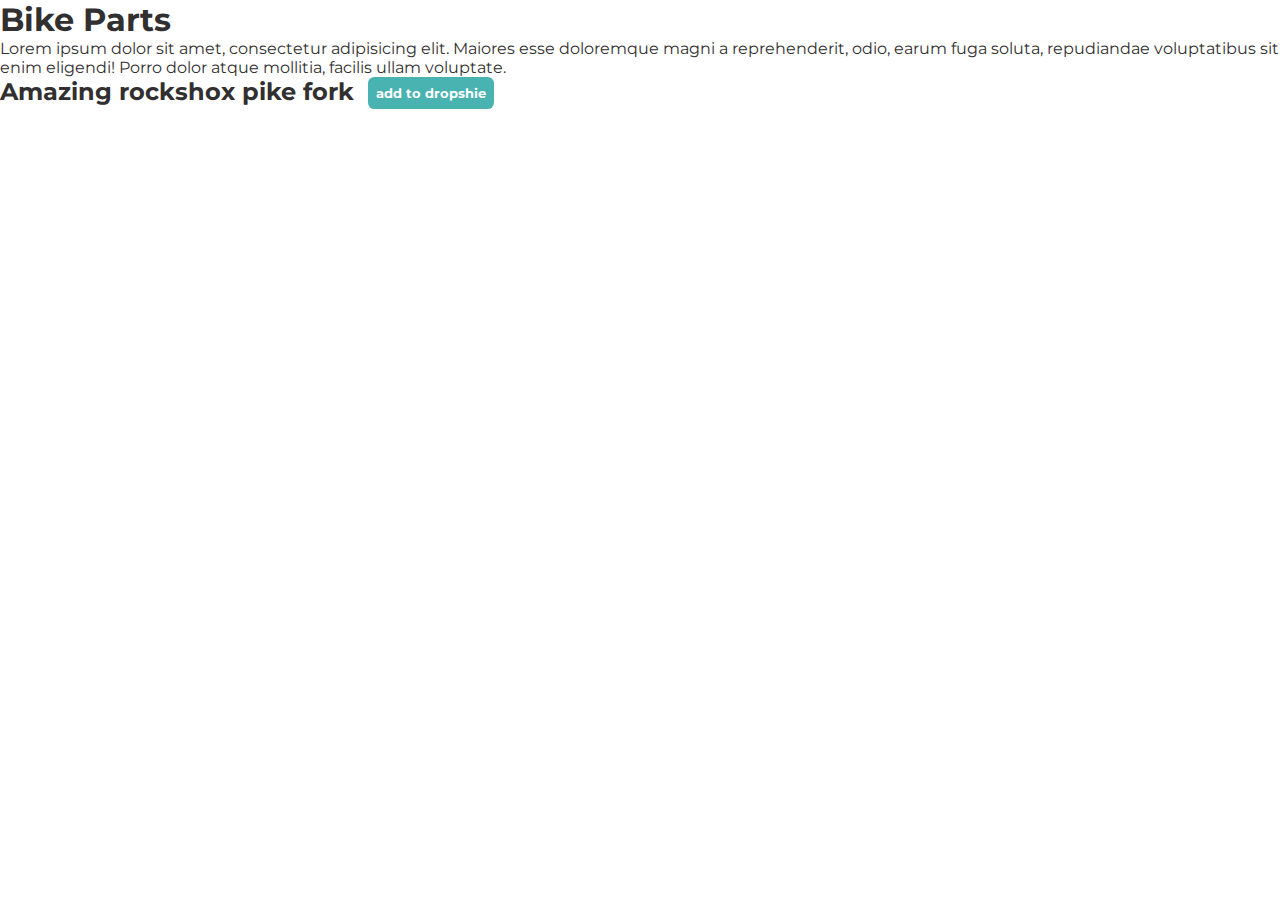
==== playground/index.html @ dbc81b51 "add the btn" ====
<!DOCTYPE html>
<html lang="en">
<head>
    <meta charset="UTF-8">
    <title>testing</title>
    <link href="https://fonts.googleapis.com/css?family=Nunito:400,700" rel="stylesheet">
    <link rel="stylesheet" href="./style.css">
</head>
<body>
    <h1>Bike Parts</h1>
    <div>Lorem ipsum dolor sit amet, consectetur adipisicing elit. Maiores esse doloremque magni a reprehenderit, odio, earum fuga soluta, repudiandae voluptatibus sit enim eligendi! Porro dolor atque mollitia, facilis ullam voluptate.</div>
    <h2 class="title">Amazing rockshox pike fork</h2>
    <script src="index.js">
    </script>
</body>
</html>
---- playground/style.css ----
@import url('https://fonts.googleapis.com/css?family=Montserrat:400,700');

* {
    margin: 0;
    padding: 0;
    box-sizing: border-box;
}

body {
    font-family: "Montserrat", sans-serif;
    color: #312f2f;
}

.product_title {
    display: flex;
}

.dropshie_btn {
    display: flex;
    margin-left: .9rem;
    /*text-transform: uppercase;*/
    /*border: 1px solid #3e505b;*/
    border-radius: .4rem;
    padding: .5rem;
    height: 2rem;
    /*width: 10rem;*/
    align-items: center;
    justify-content: center;
    font-size: .8rem;
    background: #49b3b1;
    /*border: 1px solid #777;*/
    color: white;
    animation: appear .4s ease-out;
    cursor: pointer;
}
.dropshie_btn:hover {
    box-shadow: 0 1px 8px rgba(0, 0, 0,.2);
}

@keyframes appear {
    0% {
        opacity: 0;
        transform: translateY(-10rem);
    }

    80% {
        transform: translateY(.5rem);
    }

    100% {
        opacity: 1;
        transform: translateY(0);
    }
}
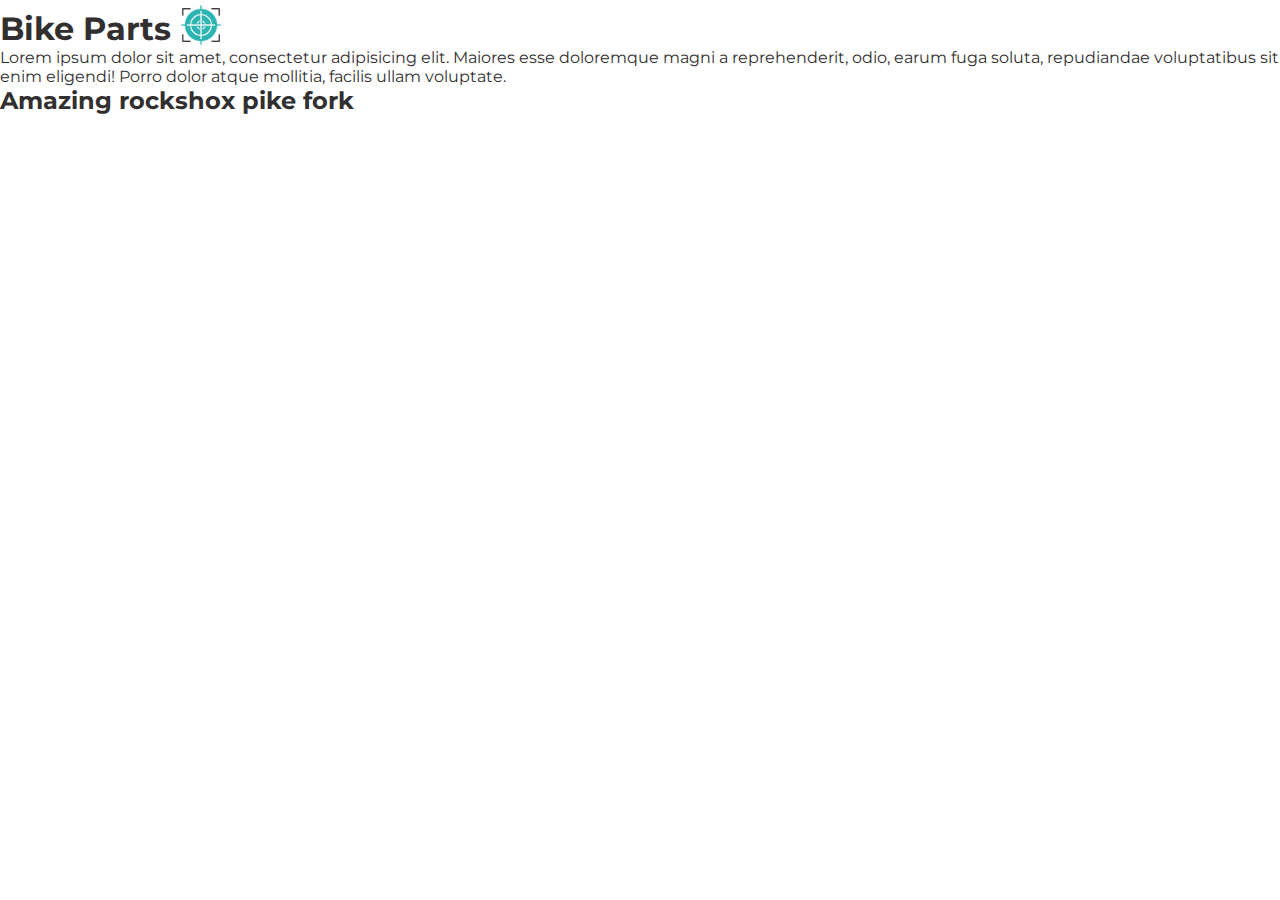
==== commit 54ddea48: "test the new button" ====
--- a/playground/index.html
+++ b/playground/index.html
@@ -7,9 +7,9 @@
     <link rel="stylesheet" href="./style.css">
 </head>
 <body>
-    <h1>Bike Parts</h1>
+    <h1>Bike Parts<span class="capt"></span></h1>
     <div>Lorem ipsum dolor sit amet, consectetur adipisicing elit. Maiores esse doloremque magni a reprehenderit, odio, earum fuga soluta, repudiandae voluptatibus sit enim eligendi! Porro dolor atque mollitia, facilis ullam voluptate.</div>
-    <h2 class="title">Amazing rockshox pike fork</h2>
+    <h2 className="title">Amazing rockshox pike fork</h2>
     <script src="index.js">
     </script>
 </body>
--- a/playground/style.css
+++ b/playground/style.css
@@ -6,24 +6,56 @@
     box-sizing: border-box;
 }
 
+h1 {
+    /*background-color: red;*/
+}
+.capt {
+    position: relative;
+    margin-left: 10px;
+    display: inline-block;
+    top: 5px;
+    /*background-color: transparent;*/
+    background-image: url(../assets/inventory_button.png);
+    background-position: center;
+    background-size: cover;
+    height: 40px;
+    width: 40px;
+    animation: appear .4s ease-out;
+    cursor: pointer;
+    /*filter: drop-shadow(0px 0px 10px rgba(0, 0, 0, .3));*/
+    /*filter: drop-shadow(2px 3px 6px #444);*/
+}
+
+.capt:hover {
+    filter: drop-shadow(2px 3px 4px #444);
+}
+
+.capt:active {
+    filter: none;
+}
+
 body {
     font-family: "Montserrat", sans-serif;
     color: #312f2f;
 }
 
 .product_title {
-    display: flex;
+    /*display: flex;*/
+}
+.btn_container {
+    display: inline-block;
+
 }
 
 .dropshie_btn {
+    /*display: inline-block;*/
+    /*float: right;*/
     display: flex;
     margin-left: .9rem;
-    /*text-transform: uppercase;*/
-    /*border: 1px solid #3e505b;*/
     border-radius: .4rem;
     padding: .5rem;
-    height: 2rem;
-    /*width: 10rem;*/
+    height: 3em;
+    /*width: 2.3rem;*/
     align-items: center;
     justify-content: center;
     font-size: .8rem;
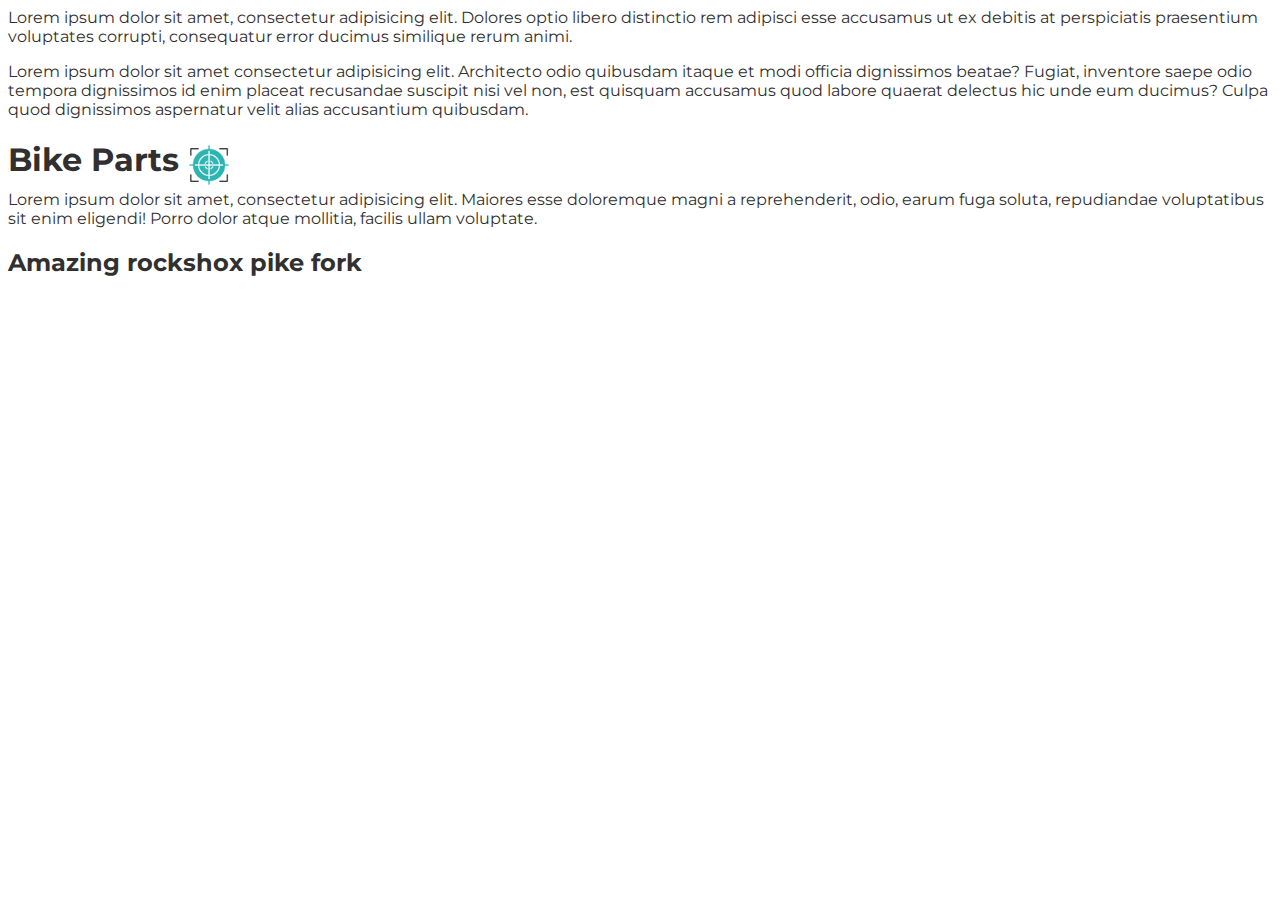
==== commit 7e6eeb9d: "fix target" ====
--- a/playground/index.html
+++ b/playground/index.html
@@ -7,7 +7,9 @@
     <link rel="stylesheet" href="./style.css">
 </head>
 <body>
-    <h1>Bike Parts<span class="capt"></span></h1>
+    <div>Lorem ipsum dolor sit amet, consectetur adipisicing elit. Dolores optio libero distinctio rem adipisci esse accusamus ut ex debitis at perspiciatis praesentium voluptates corrupti, consequatur error ducimus similique rerum animi.</div>
+    <p>Lorem ipsum dolor sit amet consectetur adipisicing elit. Architecto odio quibusdam itaque et modi officia dignissimos beatae? Fugiat, inventore saepe odio tempora dignissimos id enim placeat recusandae suscipit nisi vel non, est quisquam accusamus quod labore quaerat delectus hic unde eum ducimus? Culpa quod dignissimos aspernatur velit alias accusantium quibusdam.</p>
+    <h1 class="title">Bike Parts</h1>
     <div>Lorem ipsum dolor sit amet, consectetur adipisicing elit. Maiores esse doloremque magni a reprehenderit, odio, earum fuga soluta, repudiandae voluptatibus sit enim eligendi! Porro dolor atque mollitia, facilis ullam voluptate.</div>
     <h2 className="title">Amazing rockshox pike fork</h2>
     <script src="index.js">
--- a/playground/style.css
+++ b/playground/style.css
@@ -1,33 +1,33 @@
 @import url('https://fonts.googleapis.com/css?family=Montserrat:400,700');
 
-* {
+/** {
     margin: 0;
     padding: 0;
     box-sizing: border-box;
+}*/
+
+.product_title {
+    display: flex;
+    margin-bottom: 10px;
 }
 
-h1 {
-    /*background-color: red;*/
-}
 .capt {
     position: relative;
     margin-left: 10px;
-    display: inline-block;
     top: 5px;
-    /*background-color: transparent;*/
-    background-image: url(../assets/inventory_button.png);
+    background-image: url(../images/inventory_button.png);
     background-position: center;
     background-size: cover;
     height: 40px;
     width: 40px;
     animation: appear .4s ease-out;
     cursor: pointer;
-    /*filter: drop-shadow(0px 0px 10px rgba(0, 0, 0, .3));*/
-    /*filter: drop-shadow(2px 3px 6px #444);*/
+    /* filter: drop-shadow(0px 0px 10px rgba(0, 0, 0, .3)); */
+    /* filter: drop-shadow(2px 3px 6px #444); */
 }
 
 .capt:hover {
-    filter: drop-shadow(2px 3px 4px #444);
+    filter: drop-shadow(1px 2px 3px #555);
 }
 
 .capt:active {
@@ -37,36 +37,6 @@
 body {
     font-family: "Montserrat", sans-serif;
     color: #312f2f;
-}
-
-.product_title {
-    /*display: flex;*/
-}
-.btn_container {
-    display: inline-block;
-
-}
-
-.dropshie_btn {
-    /*display: inline-block;*/
-    /*float: right;*/
-    display: flex;
-    margin-left: .9rem;
-    border-radius: .4rem;
-    padding: .5rem;
-    height: 3em;
-    /*width: 2.3rem;*/
-    align-items: center;
-    justify-content: center;
-    font-size: .8rem;
-    background: #49b3b1;
-    /*border: 1px solid #777;*/
-    color: white;
-    animation: appear .4s ease-out;
-    cursor: pointer;
-}
-.dropshie_btn:hover {
-    box-shadow: 0 1px 8px rgba(0, 0, 0,.2);
 }
 
 @keyframes appear {
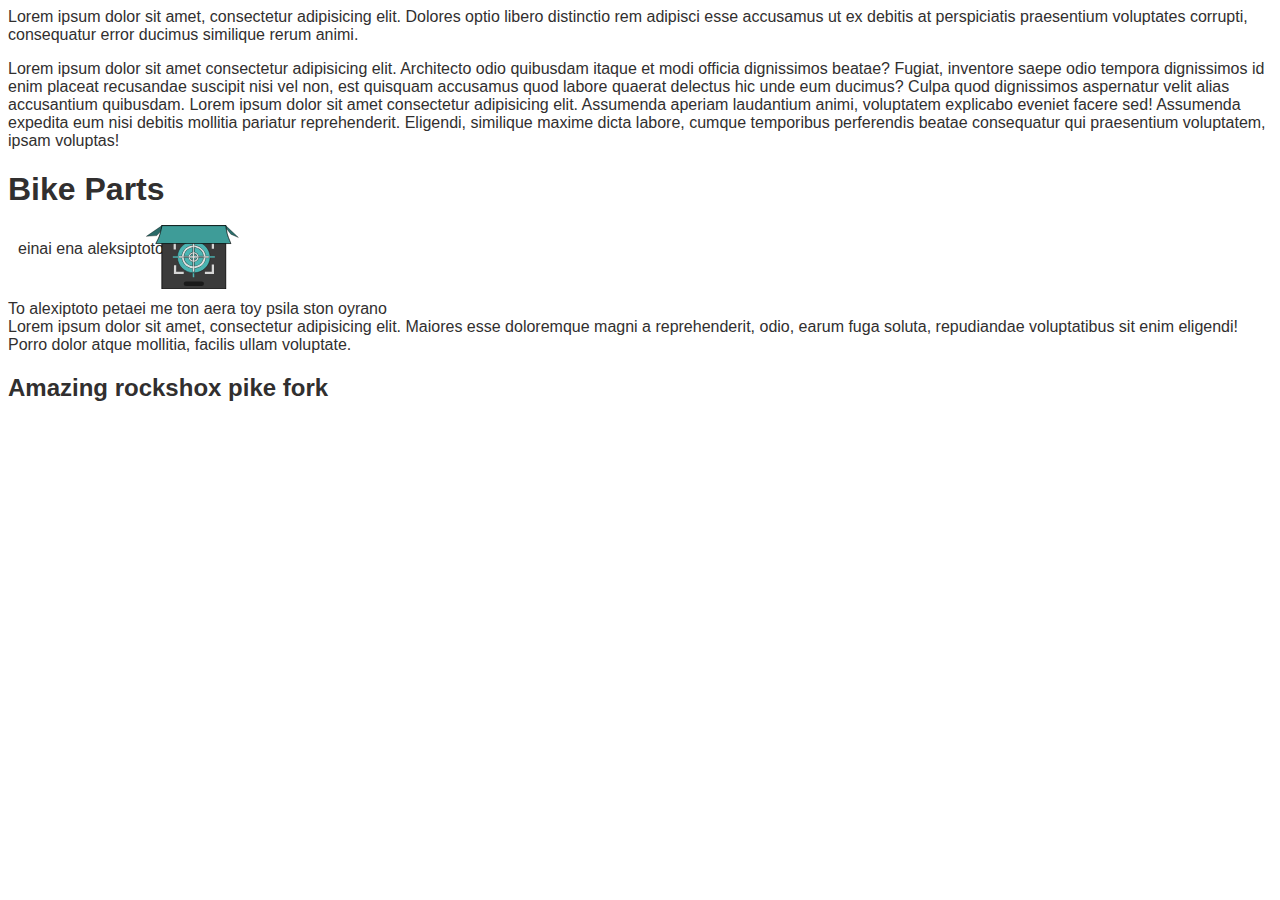
==== commit 3b745b80: "fix the update issue on target" ====
--- a/playground/index.html
+++ b/playground/index.html
@@ -8,8 +8,13 @@
 </head>
 <body>
     <div>Lorem ipsum dolor sit amet, consectetur adipisicing elit. Dolores optio libero distinctio rem adipisci esse accusamus ut ex debitis at perspiciatis praesentium voluptates corrupti, consequatur error ducimus similique rerum animi.</div>
-    <p>Lorem ipsum dolor sit amet consectetur adipisicing elit. Architecto odio quibusdam itaque et modi officia dignissimos beatae? Fugiat, inventore saepe odio tempora dignissimos id enim placeat recusandae suscipit nisi vel non, est quisquam accusamus quod labore quaerat delectus hic unde eum ducimus? Culpa quod dignissimos aspernatur velit alias accusantium quibusdam.</p>
+    <p>Lorem ipsum dolor sit amet consectetur adipisicing elit. Architecto odio quibusdam itaque et modi officia dignissimos beatae? Fugiat, inventore saepe odio tempora dignissimos id enim placeat recusandae suscipit nisi vel non, est quisquam accusamus quod labore quaerat delectus hic unde eum ducimus? Culpa quod dignissimos aspernatur velit alias accusantium quibusdam. Lorem ipsum dolor sit amet consectetur adipisicing elit. Assumenda aperiam laudantium animi, voluptatem explicabo eveniet facere sed! Assumenda expedita eum nisi debitis mollitia pariatur reprehenderit. Eligendi, similique maxime dicta labore, cumque temporibus perferendis beatae consequatur qui praesentium voluptatem, ipsam voluptas!</p>
     <h1 class="title">Bike Parts</h1>
+    <div class="container box-container">einai ena aleksiptoto
+        <!-- <div class="box_closed"></div> -->
+        <div class="box_open"></div>
+    </div>
+    <div>To alexiptoto petaei me ton aera toy psila ston oyrano</div>
     <div>Lorem ipsum dolor sit amet, consectetur adipisicing elit. Maiores esse doloremque magni a reprehenderit, odio, earum fuga soluta, repudiandae voluptatibus sit enim eligendi! Porro dolor atque mollitia, facilis ullam voluptate.</div>
     <h2 className="title">Amazing rockshox pike fork</h2>
     <script src="index.js">
--- a/playground/style.css
+++ b/playground/style.css
@@ -1,11 +1,3 @@
-@import url('https://fonts.googleapis.com/css?family=Montserrat:400,700');
-
-/** {
-    margin: 0;
-    padding: 0;
-    box-sizing: border-box;
-}*/
-
 .product_title {
     display: flex;
     margin-bottom: 10px;
@@ -55,4 +47,77 @@
     }
 }
 
+.box-container {
+    display: flex;
+    padding: 10px;
+}
 
+.box_open {
+    position: relative;
+    height: 50px;
+    width: 60px;
+    background: url(../images/box_open.svg) no-repeat;
+    transform: scale(1.6);  
+}
+.box_open:hover {
+    filter: drop-shadow(1px 2px 3px #555);
+    /* box-shadow: 2px 2px 2px #555; */
+}
+
+.box_closed {
+    /* display: block; */
+    position: relative;
+    height: 50px;
+    width: 60px;
+    background: url(../images/box_closed.svg) no-repeat;
+    transform: scale(1.6);
+    backface-visibility: hidden;
+}
+
+.box_closed::before {
+    position: absolute;
+    top: -148px;
+    left: -41px;
+    content: "";
+    display: block;
+    width:140px;
+    height:148px;
+    background: url(../images/parachute.svg) no-repeat;
+    /* animation: rotate ease-in-out 1s infinite alternate; */
+}
+
+.fly {
+    /* animation: launch 2s ease-out infinite alternate; */
+    animation: launch 1s infinite ease-in-out ,rotate ease-in-out 1s infinite alternate;
+    /* transform: scale(1.6); */
+}
+
+@keyframes launch {
+    0% {
+        transform: translateY(0px) scale(1.6);
+    }
+    10% {
+        transform: translateY(10px) scale(1.5);
+    }
+
+    30% {
+        transform: translateY(-70px) scale(1.4);
+    }
+    50% {
+        transform: translateY(-100px) scale(1.2);
+    }
+    100% {
+        transform: translateY(-500px) scale(1);
+    }
+}
+
+@keyframes rotate {
+    0% {
+        transform: rotate(3deg);
+    }
+    100% {
+        transform: rotate(-3deg);
+    }
+}
+
+
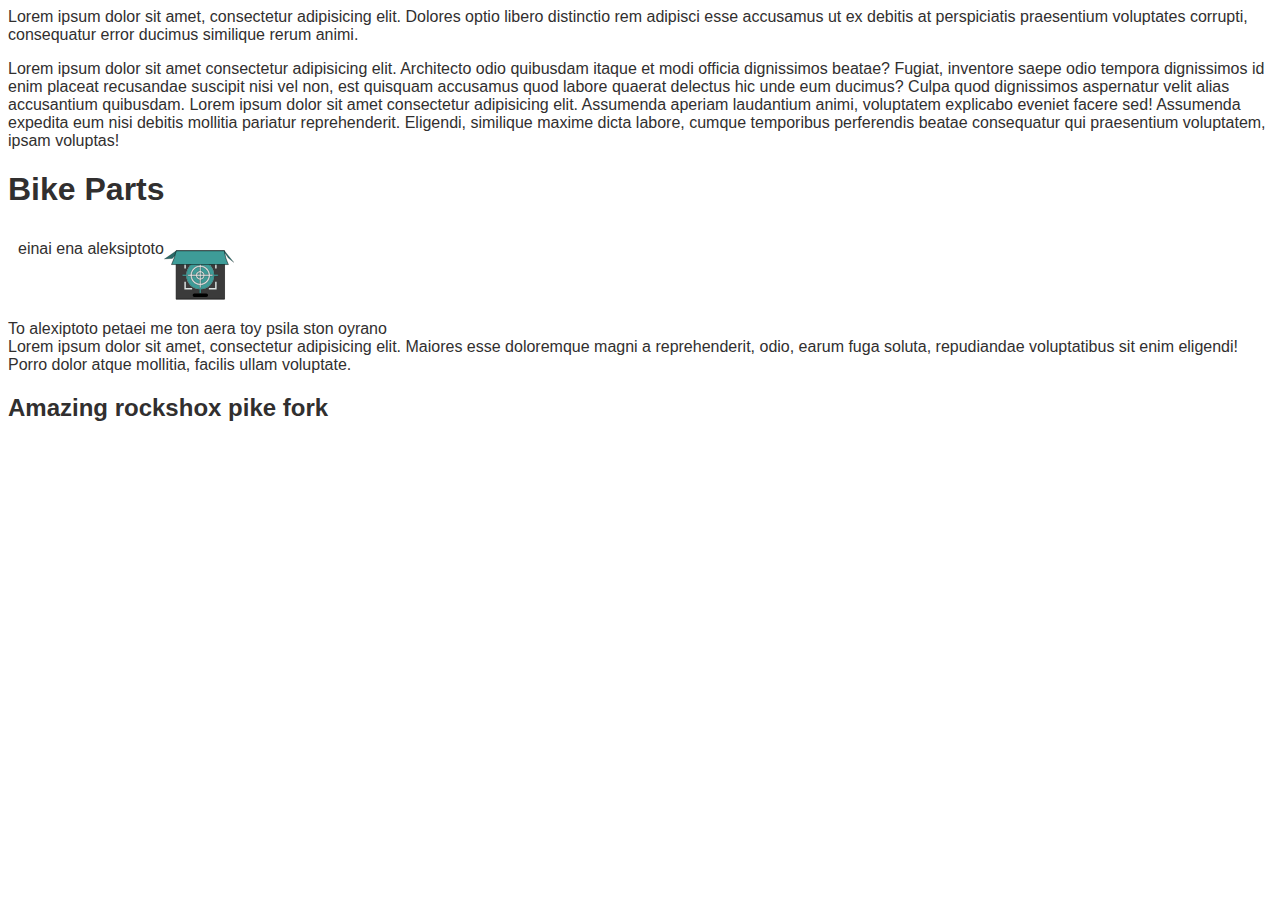
==== commit 1f9eeb50: "config events" ====
--- a/playground/index.html
+++ b/playground/index.html
@@ -12,7 +12,9 @@
     <h1 class="title">Bike Parts</h1>
     <div class="container box-container">einai ena aleksiptoto
         <!-- <div class="box_closed"></div> -->
-        <div class="box_open"></div>
+        <div class="spin">
+            <div class="box_open"></div>
+        </div>
     </div>
     <div>To alexiptoto petaei me ton aera toy psila ston oyrano</div>
     <div>Lorem ipsum dolor sit amet, consectetur adipisicing elit. Maiores esse doloremque magni a reprehenderit, odio, earum fuga soluta, repudiandae voluptatibus sit enim eligendi! Porro dolor atque mollitia, facilis ullam voluptate.</div>
--- a/playground/style.css
+++ b/playground/style.css
@@ -51,13 +51,17 @@
     display: flex;
     padding: 10px;
 }
+.active {
+    animation: rotate ease-in-out 1s infinite alternate;
+}
 
 .box_open {
     position: relative;
-    height: 50px;
-    width: 60px;
-    background: url(../images/box_open.svg) no-repeat;
-    transform: scale(1.6);  
+    height: 70px;
+    width: 70px;
+    background: url(../images/new_box_open.svg) no-repeat;
+    background-size: 70px 70px;
+    /* transform: scale(1.6); */
 }
 .box_open:hover {
     filter: drop-shadow(1px 2px 3px #555);
@@ -67,17 +71,18 @@
 .box_closed {
     /* display: block; */
     position: relative;
-    height: 50px;
-    width: 60px;
-    background: url(../images/box_closed.svg) no-repeat;
-    transform: scale(1.6);
+    height: 70px;
+    width: 70px;
+    background: url(../images/new_box_closed.svg) no-repeat;
+    background-size: 70px 70px;
+    /* transform: scale(1.6); */
     backface-visibility: hidden;
 }
 
 .box_closed::before {
     position: absolute;
-    top: -148px;
-    left: -41px;
+    top: -137px;
+    left: -34px;
     content: "";
     display: block;
     width:140px;
@@ -88,35 +93,35 @@
 
 .fly {
     /* animation: launch 2s ease-out infinite alternate; */
-    animation: launch 1s infinite ease-in-out ,rotate ease-in-out 1s infinite alternate;
+    animation: launch 1s ease-in-out;
     /* transform: scale(1.6); */
 }
 
 @keyframes launch {
     0% {
-        transform: translateY(0px) scale(1.6);
+        transform: translateY(0px) scale(1);
     }
-    10% {
+    /* 10% {
         transform: translateY(10px) scale(1.5);
-    }
+    } */
 
-    30% {
+    /* 30% {
         transform: translateY(-70px) scale(1.4);
-    }
-    50% {
-        transform: translateY(-100px) scale(1.2);
-    }
+    } */
+    /* 50% {
+        transform: translateY(-100px) scale(1);
+    } */
     100% {
-        transform: translateY(-500px) scale(1);
+        transform: translateY(-700px) scale(0.5);
     }
 }
 
 @keyframes rotate {
     0% {
-        transform: rotate(3deg);
+        transform: rotate(5deg);
     }
     100% {
-        transform: rotate(-3deg);
+        transform: rotate(-5deg);
     }
 }
 
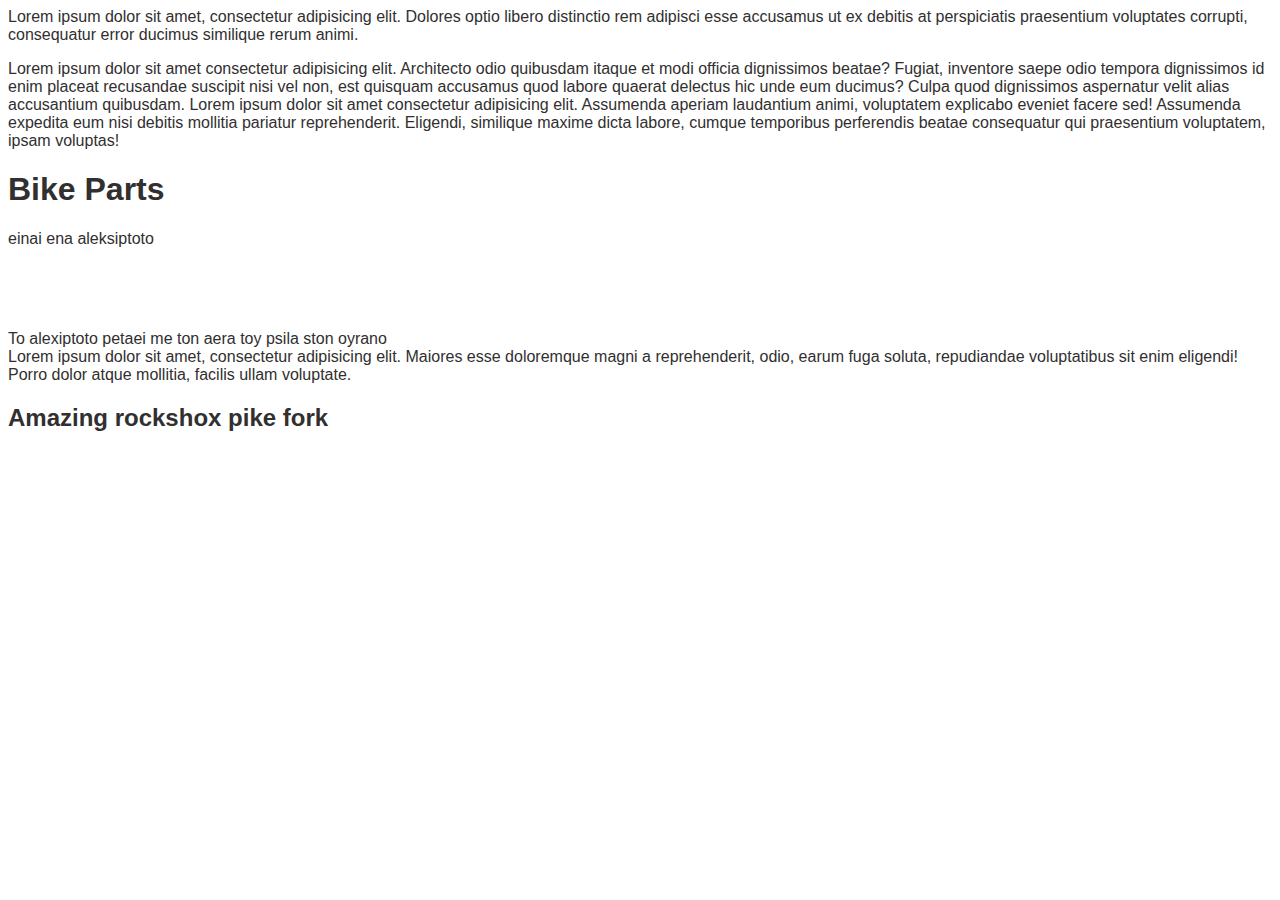
==== commit c27cb249: "init" ====
--- a/playground/index.html
+++ b/playground/index.html
@@ -13,7 +13,7 @@
     <div class="container box-container">einai ena aleksiptoto
         <!-- <div class="box_closed"></div> -->
         <div class="spin">
-            <div class="box_open"></div>
+            <div class="box_open"><span class="tooltip" tool="hello there amigo"></span></div>
         </div>
     </div>
     <div>To alexiptoto petaei me ton aera toy psila ston oyrano</div>
--- a/playground/style.css
+++ b/playground/style.css
@@ -1,3 +1,5 @@
+@import url('https://fonts.googleapis.com/css?family=Muli:400,700');
+
 .product_title {
     display: flex;
     margin-bottom: 10px;
@@ -49,7 +51,7 @@
 
 .box-container {
     display: flex;
-    padding: 10px;
+    /* padding: 10px; */
 }
 .active {
     animation: rotate ease-in-out 1s infinite alternate;
@@ -57,37 +59,45 @@
 
 .box_open {
     position: relative;
-    height: 70px;
-    width: 70px;
+    height: 100px;
+    width: 100px;
     background: url(../images/new_box_open.svg) no-repeat;
-    background-size: 70px 70px;
+    background-size: contain;
+    cursor: pointer;
+    animation: appear .4s ease-out;
     /* transform: scale(1.6); */
 }
 .box_open:hover {
     filter: drop-shadow(1px 2px 3px #555);
+    /* filter: drop-shadow(1px 2px 3px rgba(0, 0, 0, .5)); */
+
     /* box-shadow: 2px 2px 2px #555; */
 }
 
 .box_closed {
     /* display: block; */
     position: relative;
-    height: 70px;
-    width: 70px;
+    height: 100px;
+    width: 100px;
+    top: 0%;
+    left: 0%;
     background: url(../images/new_box_closed.svg) no-repeat;
-    background-size: 70px 70px;
+    /* background-size: 60px 60px; */
+    background-size: contain;
     /* transform: scale(1.6); */
     backface-visibility: hidden;
 }
 
 .box_closed::before {
     position: absolute;
-    top: -137px;
-    left: -34px;
+    top: -148%;
+    left: -19%;
     content: "";
     display: block;
-    width:140px;
-    height:148px;
+    width:150%;
+    height:150%;
     background: url(../images/parachute.svg) no-repeat;
+    background-size: contain; 
     /* animation: rotate ease-in-out 1s infinite alternate; */
 }
 
@@ -126,3 +136,168 @@
 }
 
 
+.tooltip {
+    position: relative;
+}
+
+.tooltip::before,
+.tooltip::after {
+    display: block;
+    position: absolute;
+    /* opacity: 0; */
+}
+
+.tooltip::before {
+    content: "";
+    top: -6px;
+    left: 75%;
+    /* transform: translateX(-50%); */
+    border-width: 4px 6px 0 6px;
+    border-style: solid;
+    border-color: rgba(0, 0, 0, .5) transparent transparent transparent;
+    z-index: 100;
+    /* transform: scale(0, 0); */
+    opacity: 0;
+    animation: pointer .4s ease-in .5s;
+    animation-fill-mode: forwards;
+    /* transform-origin: bottom left; */
+}
+
+.tooltip::after {
+    /* animation-delay: 1s; */
+    /* transform-origin: bottom left; */
+    /* font-family: Arial, Helvetica, sans-serif; */
+    font-weight: 400;
+    letter-spacing: .5px;
+    content: attr(tool);
+    /* text-emphasis: em; */
+    filter: unset !important;
+    left: 60%;
+    top: -70px;
+    background: rgba(0,0,0,0.5 );
+    letter-spacing: 1px;
+    text-align: center;
+    font-family: 'Muli', sans-serif;
+    /* -webkit-text-stroke: #312f2f; */
+    white-space: pre-wrap;
+    /* color: #fff; */
+    color: #fff;
+    /* color:rgba(78, 156, 151, 1); */
+    padding: 8px 14px;
+    /* border: 2px solid rgba(90, 156, 151, .7); */
+    font-size: 13px;
+    min-width: 80px;
+    border-radius: 5px;
+    pointer-events: none;
+
+    transform: scale(0, 0);
+    /* animation-delay: 1s; */
+    /* animation: tooltipScale .3s ease-out .5s; */
+    /* animation-play-state: paused; */
+    /* animation-direction: f; */
+    /* animation-fill-mode: forwards; */
+    transform-origin: bottom left;
+
+
+}
+
+.hide {
+    animation: tooltipHide 1s linear;
+}
+.tooltip:hover::after {
+    animation: tooltipScale .3s ease-out .5s;
+
+    /* animation: tooltipHide .3s ease-out .5s; */
+    animation-fill-mode: forwards;   
+}
+
+@keyframes tooltipHide {
+    0% {
+        transform: scale(1, 1);
+    }
+    100% {
+        transform: scale(0, 0);
+    }
+} 
+
+@keyframes tooltipScale {
+    0% {
+        transform: scale(0, 0);
+
+    }
+    70% {
+        transform: scale(1.1, 1.1);
+    }
+    100% {
+        transform: scale(1, 1);
+
+    }
+}
+
+@keyframes pointer {
+    0% {
+        opacity: 0;
+    }
+    70% {
+        opacity: .8;
+    }
+    100% {
+        opacity: 1;
+    }
+}
+/* .tooltip {
+    position: relative;
+  }
+
+.tooltip:before,
+.tooltip:after {
+    display: block;
+    opacity: 0;
+    pointer-events: none;
+    position: absolute;
+}
+
+.tooltip:after {
+    border-right: 6px solid transparent;
+    border-bottom: 6px solid rgba(0,0,0,.75); 
+    border-left: 6px solid transparent;
+    content: '';
+    height: 0;
+    top: 20px;
+    left: 20px;
+    width: 0;
+}
+
+.tooltip:before {
+    background: rgba(0,0,0,.75);
+    border-radius: 2px;
+    color: #fff;
+    content: attr(message);
+    font-size: 14px;
+    padding: 6px 10px;
+        top: 26px;
+    white-space: nowrap;
+}
+
+.tooltip.expand:before {
+    transform: scale3d(.2,.2,1);
+    transition: all .2s ease-in-out 1s;
+  }
+
+.tooltip.expand:after {
+    transform: translate3d(0,6px,0);
+    transition: all .1s ease-in-out;
+}
+
+.tooltip.expand:hover:before,
+.tooltip.expand:hover:after {
+    opacity: 1;
+    transform: scale3d(1,1,1);
+}
+
+.tooltip.expand:hover:after {
+    transition: all .2s .1s ease-in-out;
+} */
+  
+
+
